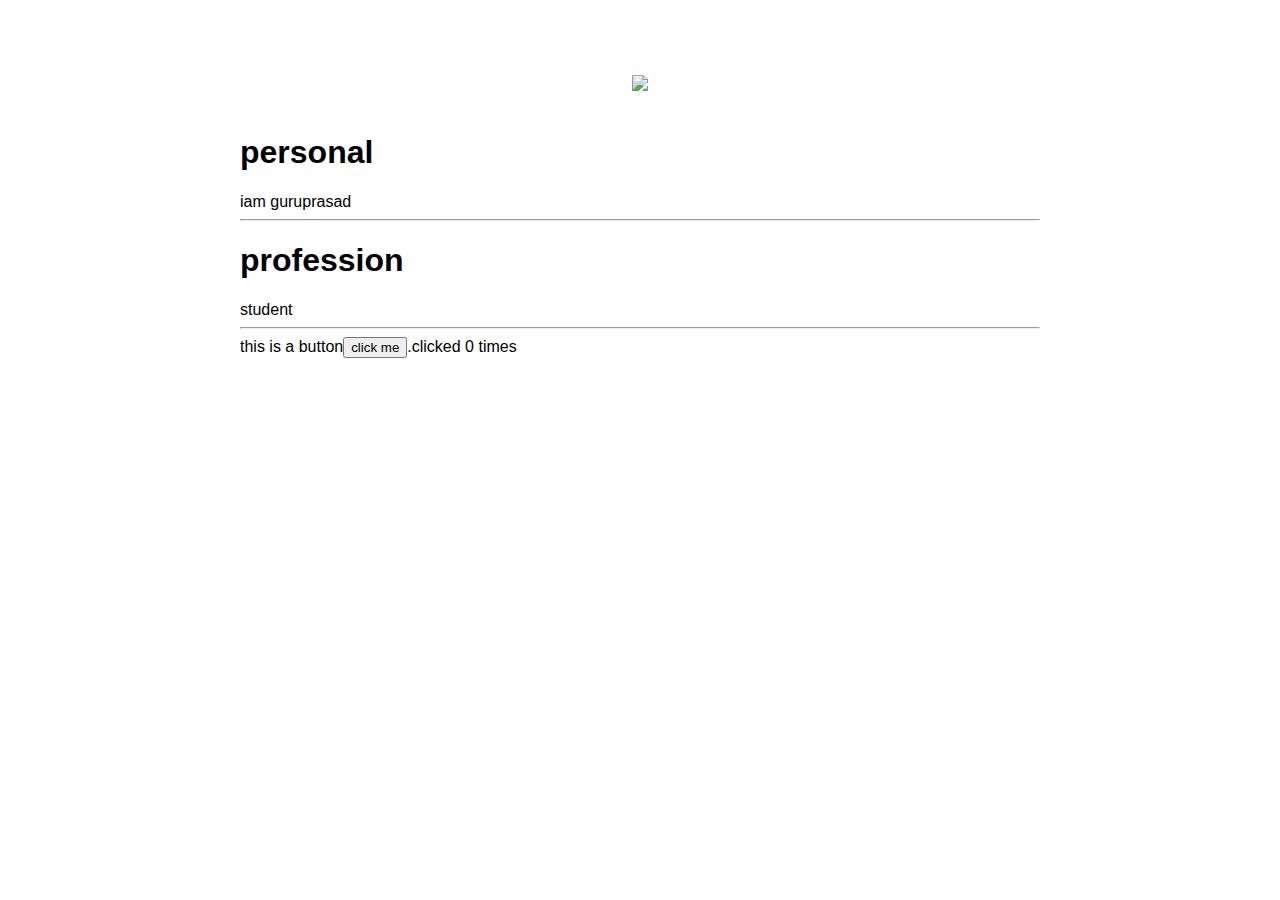
==== ui/index.html @ 97357412 "[imad-console] Updates ui/index.html" ====
<!doctype html>
<html>
    <head>
        <link href="/ui/style.css" rel="stylesheet" />
    </head>
    <body>
        <div class='continer'>
            <div class="center">
                <img src="https://lh3.googleusercontent.com/[base64]w479-h638-no" class="img-medium"/>
            </div>
            <br>
            <div><h1>personal</h1>
             iam guruprasad
             <hr>
             <h1>profession</h1>
             student
            </div>
            <script type="text/javascript" src="/ui/main.js">
            </script>
            <hr>
            <div class ='footer'>
                this is a button<button id='counter'>click me </button>.clicked <span id='count'>0</span> times
            </div>
         </div> 
       
    </body>
</html>
---- ui/style.css ----
body {
    font-family: sans-serif;
    background-color: white;
    margin-top: 75px;
}

.center {
    text-align: center;
}

.text-big {
    font-size: 300%;
}

.bold {
    font-weight: bold;
}

.img-medium {
    height: 200px;
}
        
.continer {
    max-width:800px;
    margin:0 auto;
    color:black;
}
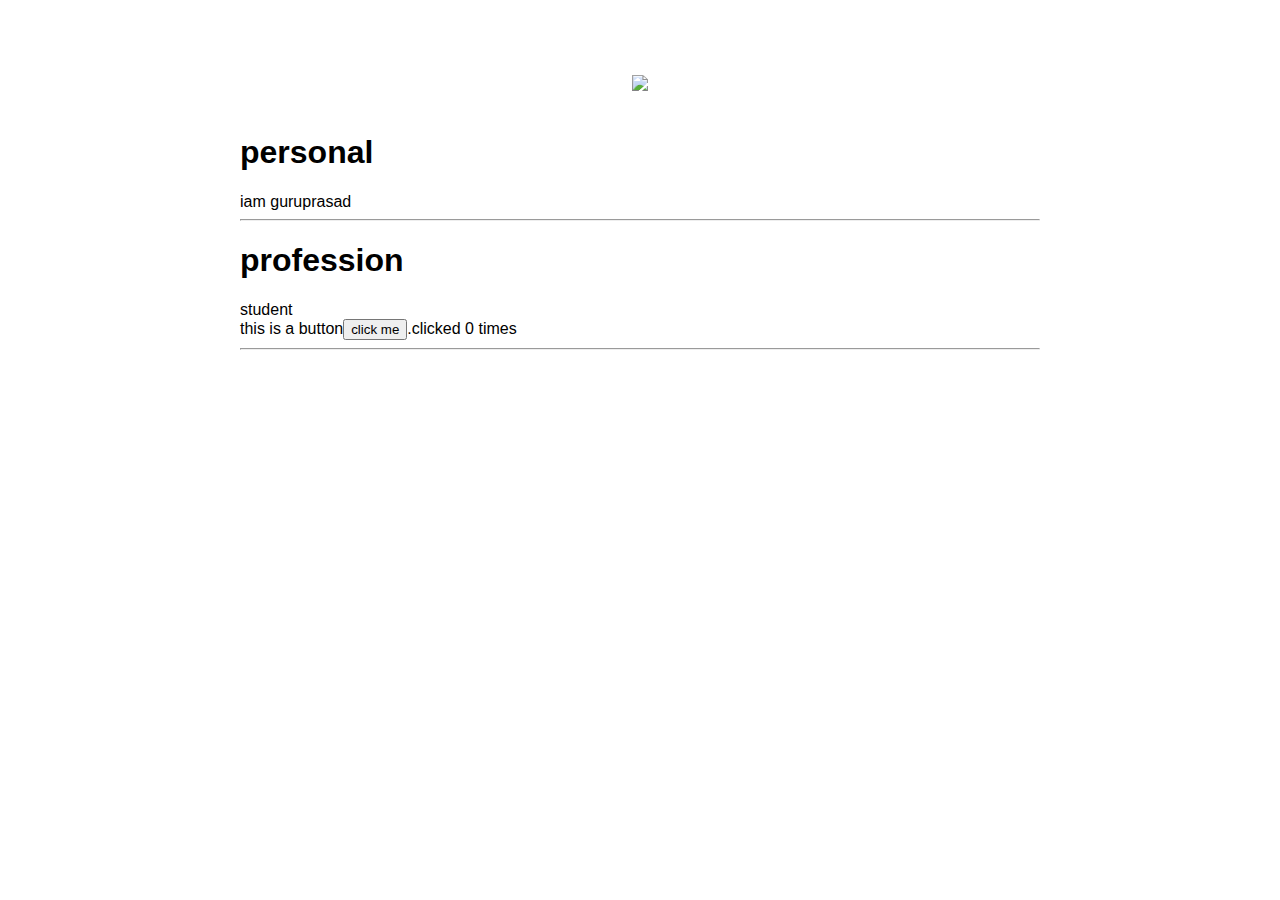
==== commit d482f59f: "[imad-console] Updates ui/index.html" ====
--- a/ui/index.html
+++ b/ui/index.html
@@ -4,7 +4,7 @@
         <link href="/ui/style.css" rel="stylesheet" />
     </head>
     <body>
-        <div class='continer'>
+        <div class="continer">
             <div class="center">
                 <img src="https://lh3.googleusercontent.com/[base64]w479-h638-no" class="img-medium"/>
             </div>
@@ -15,12 +15,13 @@
              <h1>profession</h1>
              student
             </div>
+            <div class ="footer">
+                this is a button<button id="counter">click me </button>.clicked <span id="count">0</span> times
+            </div>
             <script type="text/javascript" src="/ui/main.js">
             </script>
             <hr>
-            <div class ='footer'>
-                this is a button<button id='counter'>click me </button>.clicked <span id='count'>0</span> times
-            </div>
+            
          </div> 
        
     </body>
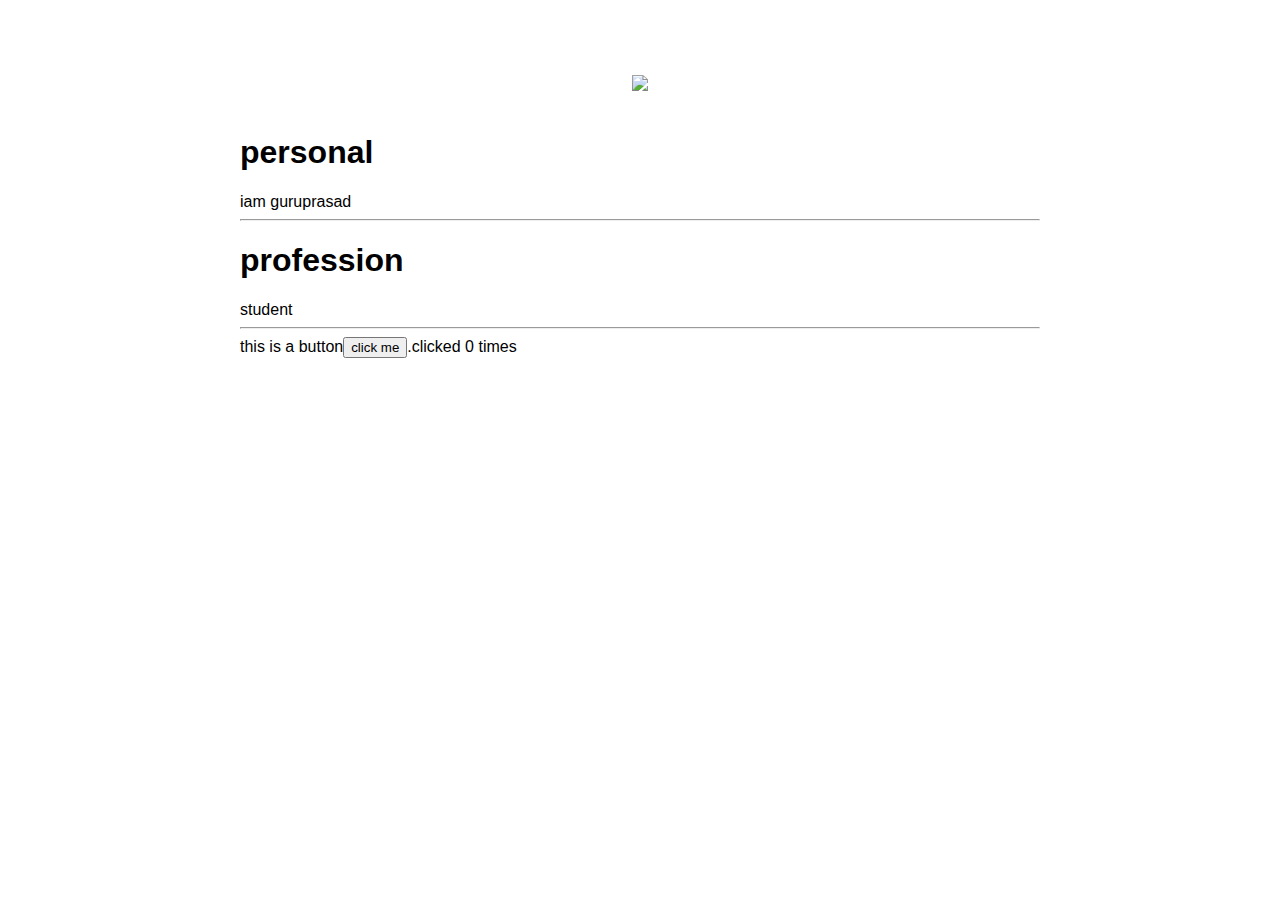
==== commit 97c0469a: "[imad-console] Updates ui/index.html" ====
--- a/ui/index.html
+++ b/ui/index.html
@@ -15,12 +15,13 @@
              <h1>profession</h1>
              student
             </div>
+            <hr>
             <div class ="footer">
                 this is a button<button id="counter">click me </button>.clicked <span id="count">0</span> times
             </div>
             <script type="text/javascript" src="/ui/main.js">
             </script>
-            <hr>
+            
             
          </div> 
        
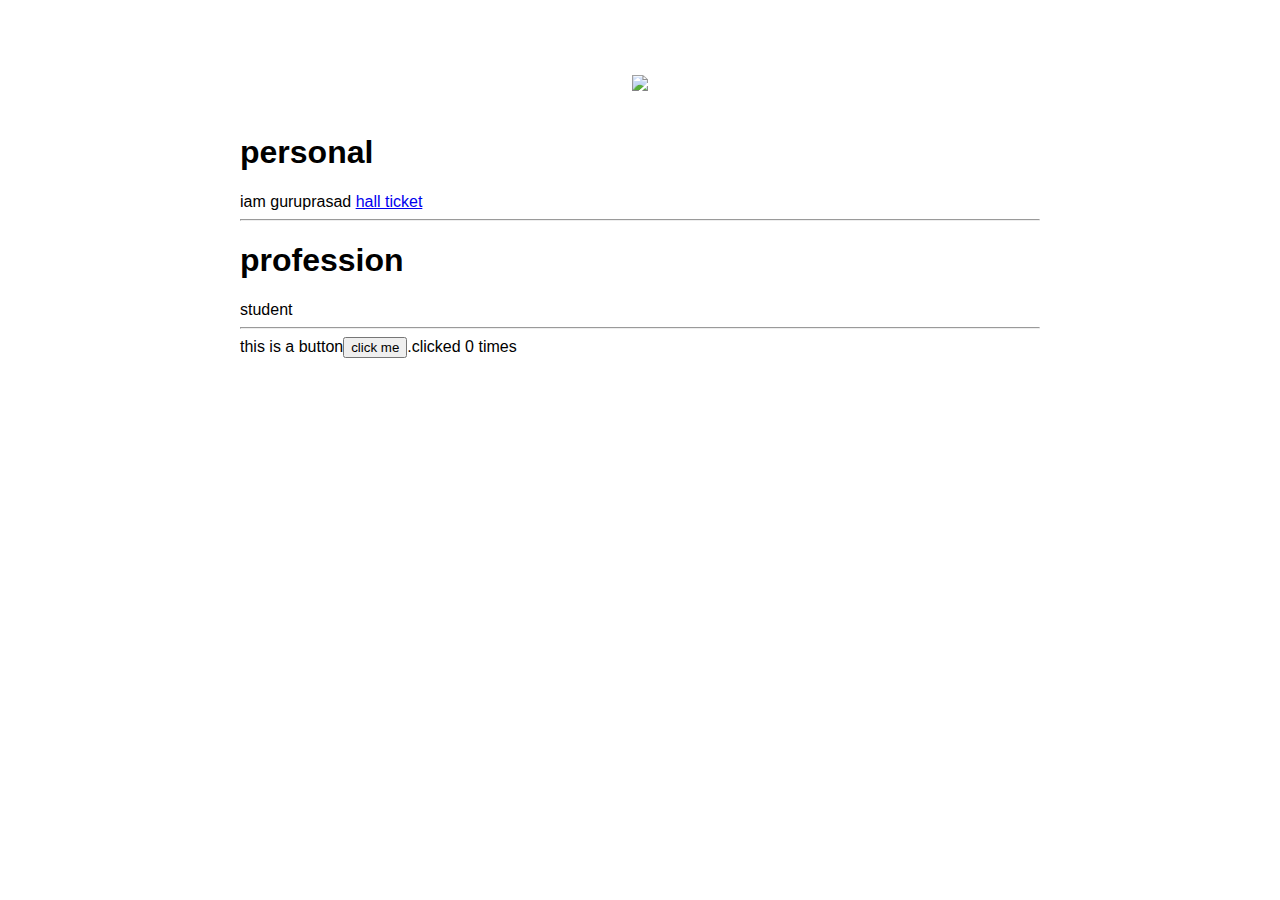
==== commit a02af371: "[imad-console] Updates ui/index.html" ====
--- a/ui/index.html
+++ b/ui/index.html
@@ -11,6 +11,7 @@
             <br>
             <div><h1>personal</h1>
              iam guruprasad
+             <a href='https://drive.google.com/file/d/0B9pTrNsyK7-lMUJ3OXFYaXNlcHM/view?usp=sharing'> hall ticket</a>
              <hr>
              <h1>profession</h1>
              student
@@ -19,9 +20,8 @@
             <div class ="footer">
                 this is a button<button id="counter">click me </button>.clicked <span id="count">0</span> times
             </div>
-            <script type="text/javascript" src="/ui/main.js">
+            <script type="text/javascript" src="/ui/main.js">alert("this is an alertbox pops")
             </script>
-            
             
          </div> 
        
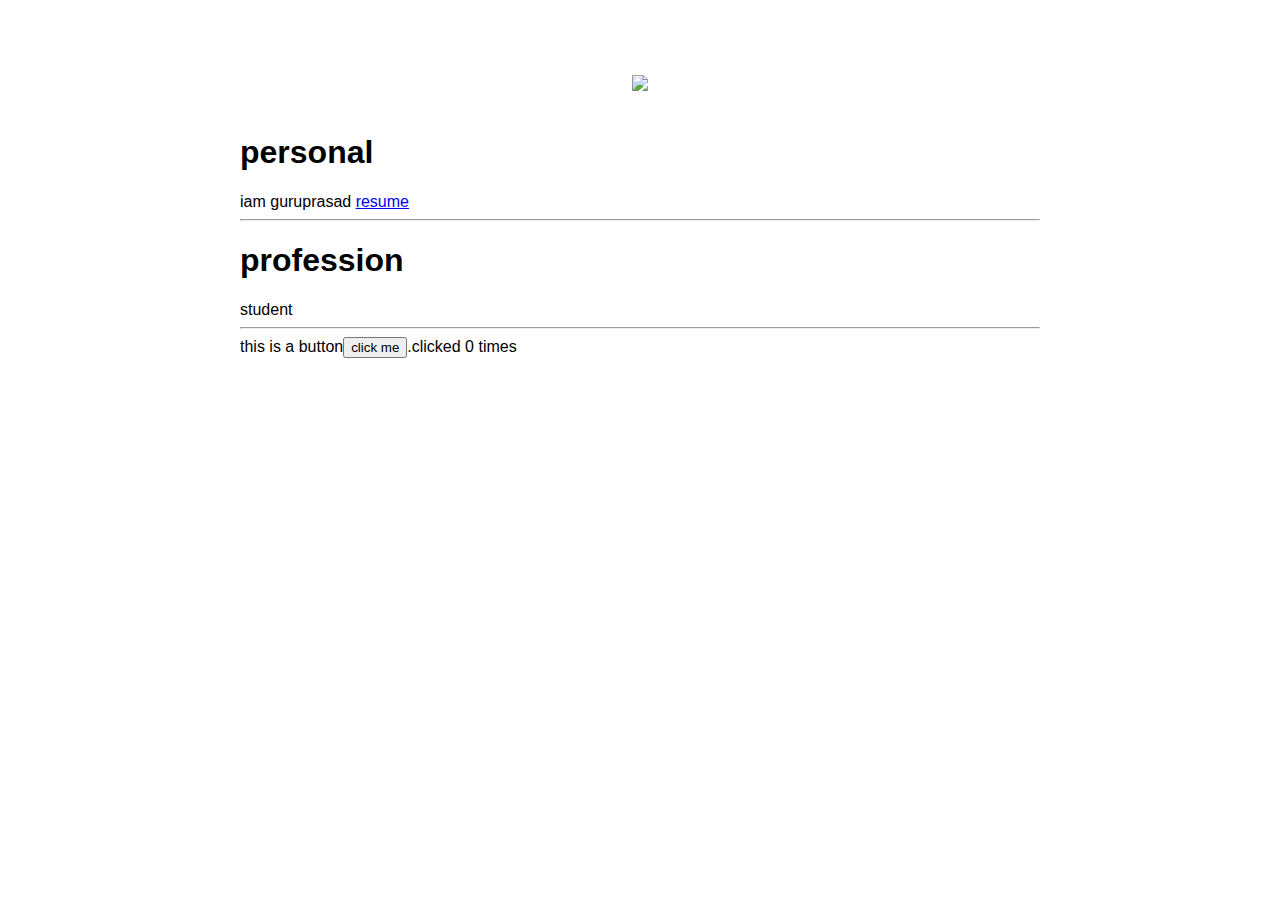
==== commit 34cb3763: "[imad-console] Updates ui/index.html" ====
--- a/ui/index.html
+++ b/ui/index.html
@@ -11,7 +11,7 @@
             <br>
             <div><h1>personal</h1>
              iam guruprasad
-             <a href='https://drive.google.com/file/d/0B9pTrNsyK7-lMUJ3OXFYaXNlcHM/view?usp=sharing'> hall ticket</a>
+             <a href='https://drive.google.com/file/d/0B9pTrNsyK7-lWkpXQlhzQmk4Y0k/view?usp=sharing'> resume</a>
              <hr>
              <h1>profession</h1>
              student
